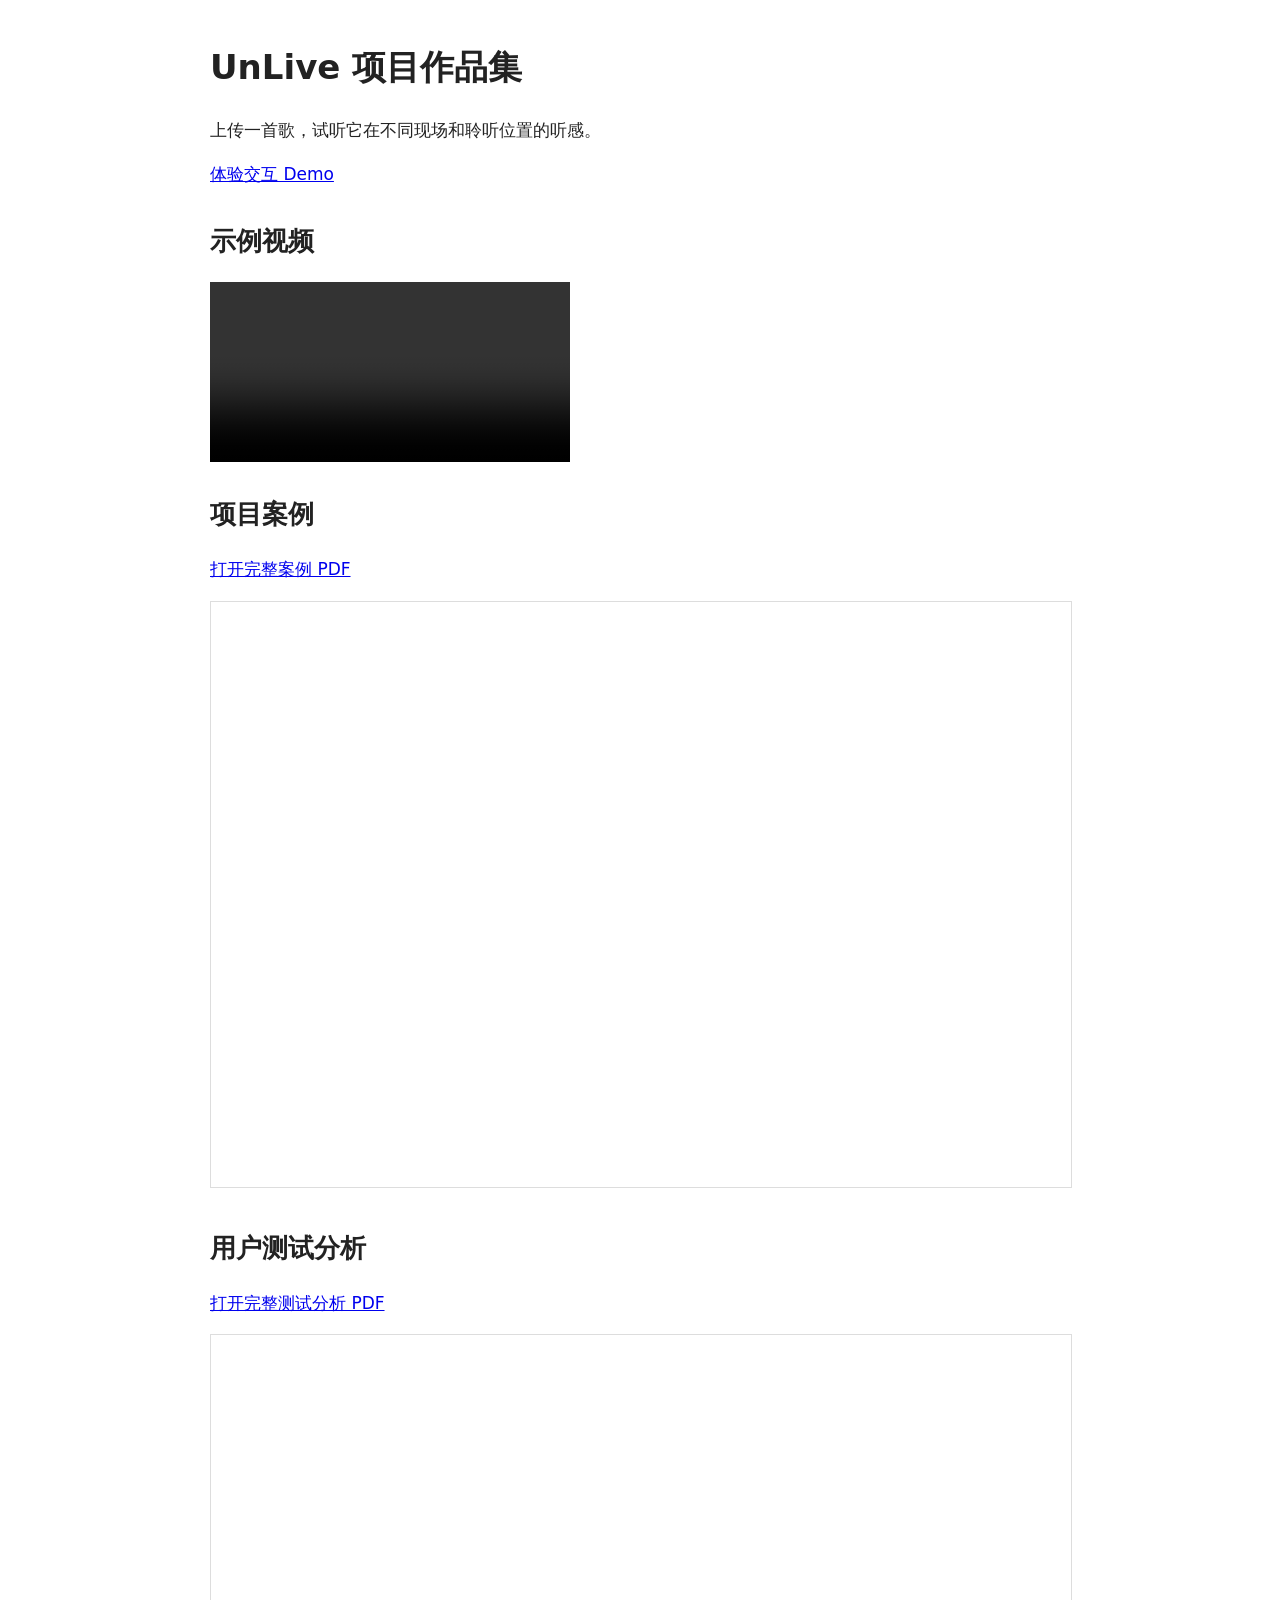
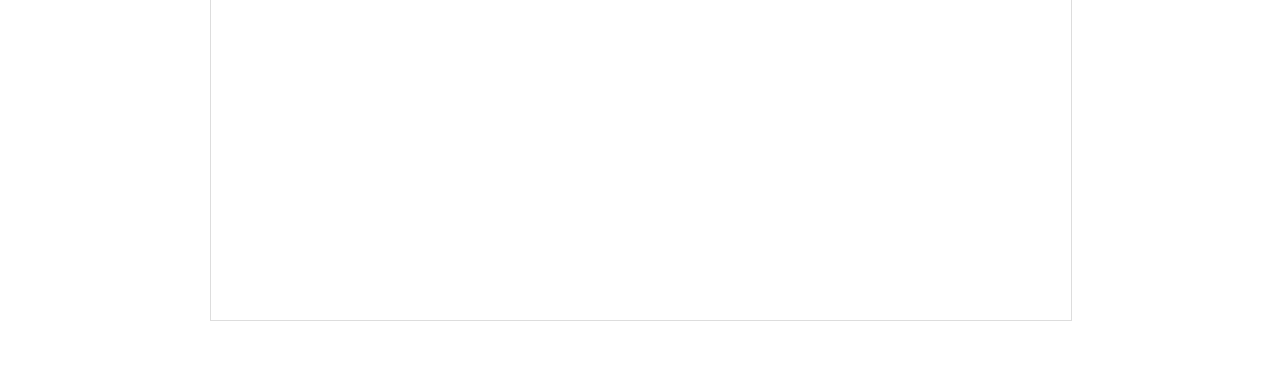
==== portfolio.html @ f7dc8a76 "Add initial portfolio.html for UnLive project" ====
<!doctype html>
<html lang="zh-CN">
<meta charset="utf-8">
<meta name="viewport" content="width=device-width, initial-scale=1">
<title>UnLive 项目作品集</title>
<style>
  body { margin: 40px auto; max-width: 860px; padding: 0 20px;
         font: 17px/1.6 system-ui, sans-serif; color: #222; }
  section { margin: 32px 0; }
  video { display: block; width: 100%; max-width: 360px; max-height: 70vh; }
  iframe { width: 100%; height: 65vh; border: 1px solid #ddd; }
</style>

<h1>UnLive 项目作品集</h1>
<p>上传一首歌，试听它在不同现场和聆听位置的听感。</p>
<p><a href="./">体验交互 Demo</a></p>

<section>
  <h2>示例视频</h2>
  <video src="unlive_demo.mp4" controls playsinline preload="metadata"></video>
</section>

<section>
  <h2>项目案例</h2>
  <p><a href="unlive_case_.pdf">打开完整案例 PDF</a></p>
  <iframe src="unlive_case_.pdf" title="UnLive 项目案例" loading="lazy"></iframe>
</section>

<section>
  <h2>用户测试分析</h2>
  <p><a href="unlive_test.pdf">打开完整测试分析 PDF</a></p>
  <iframe src="unlive_test.pdf" title="UnLive 用户测试分析" loading="lazy"></iframe>
</section>
</html>
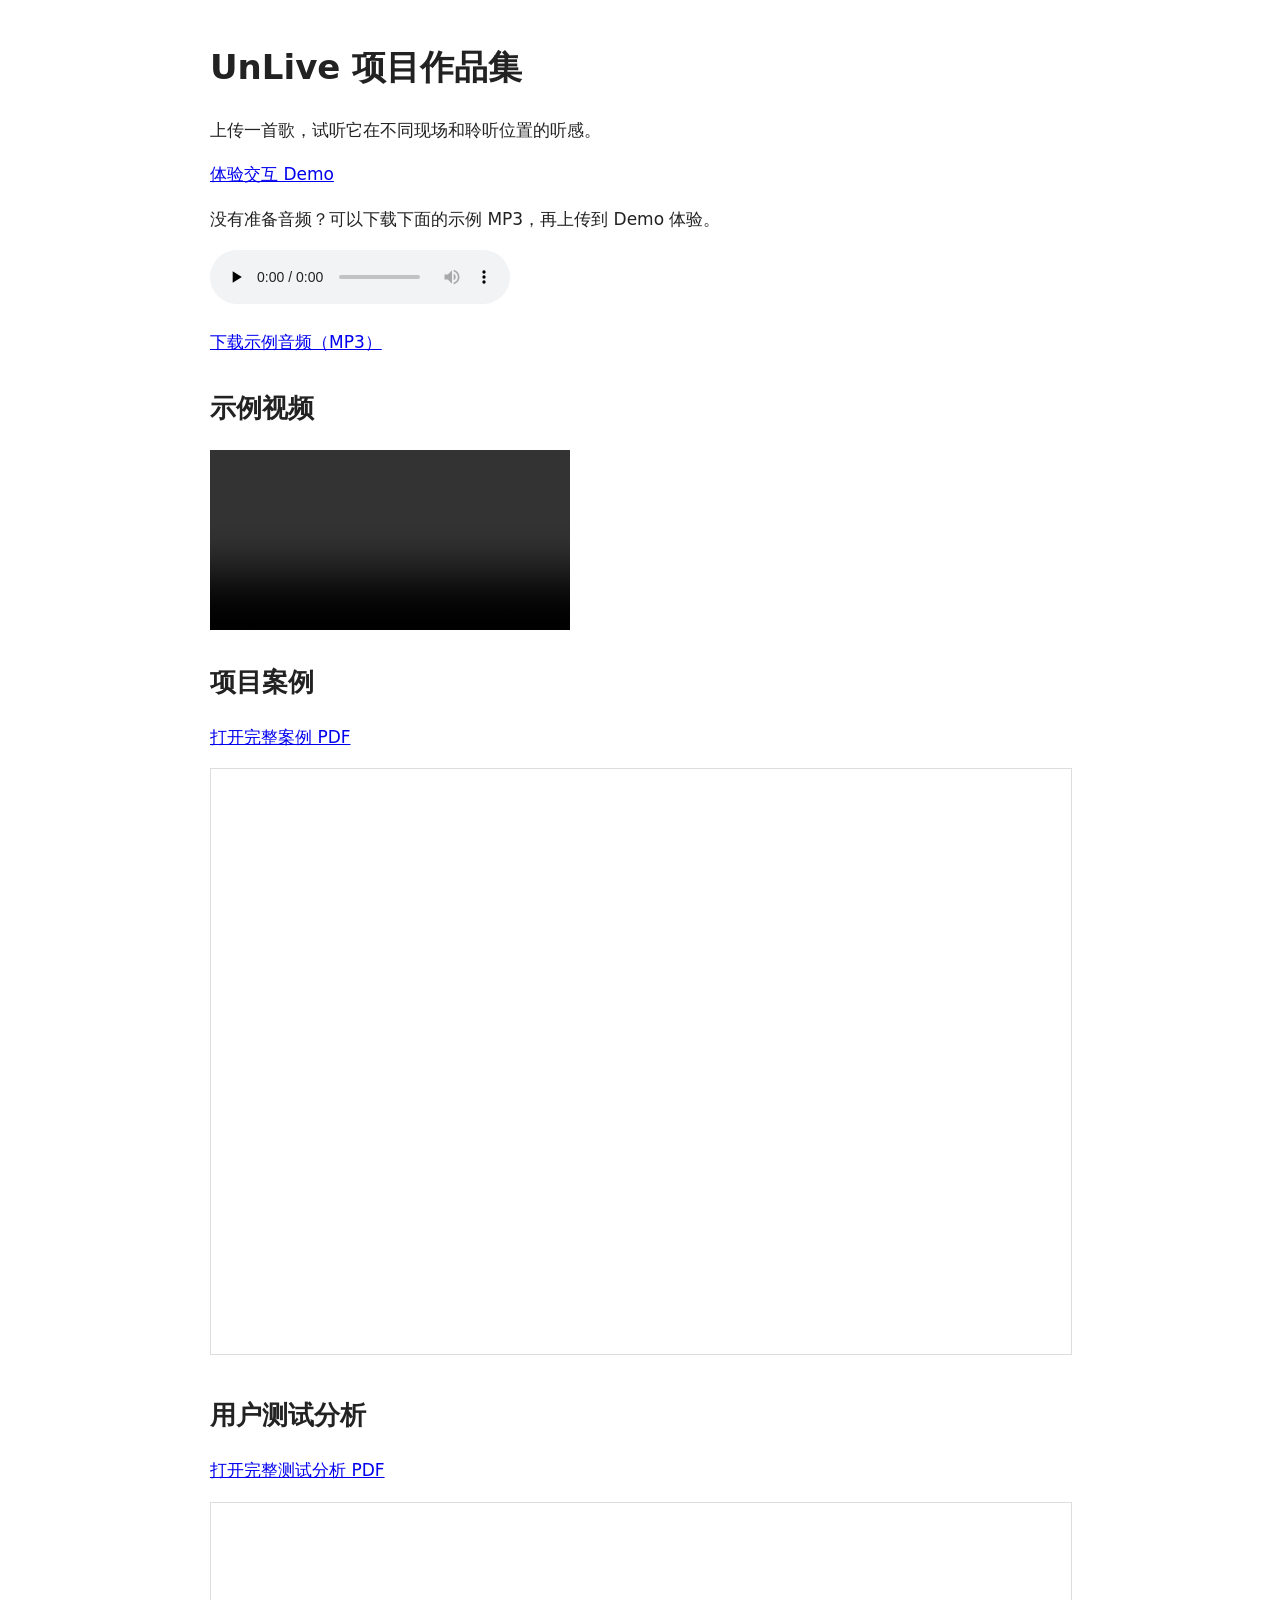
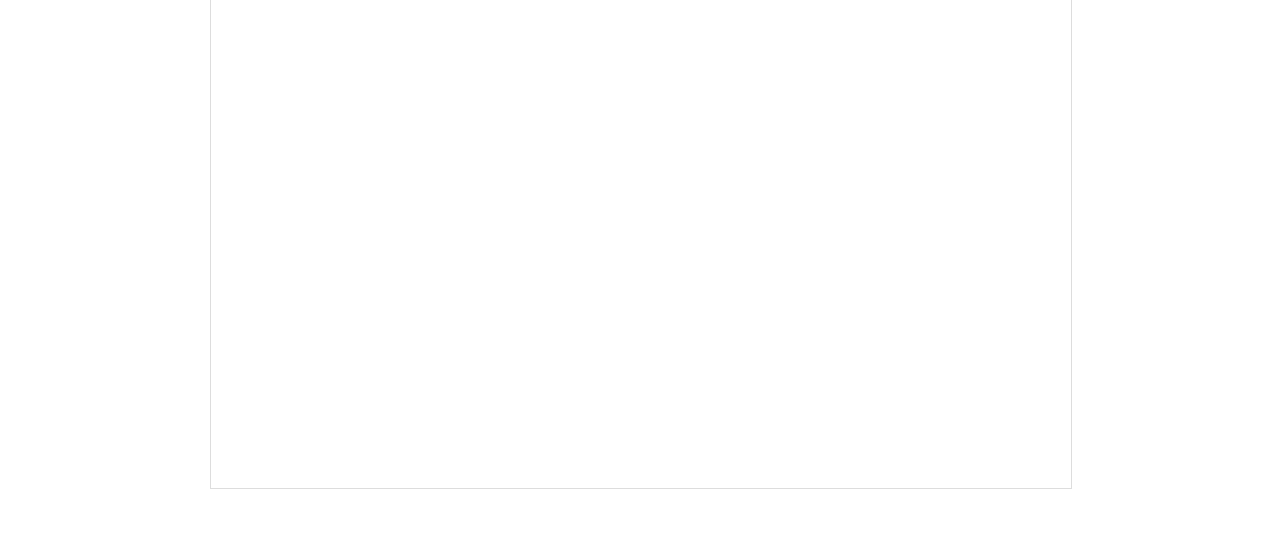
==== commit f1f63abd: "Add audio sample and download link to portfolio Added audio sample and download link for demo experi" ====
--- a/portfolio.html
+++ b/portfolio.html
@@ -14,6 +14,9 @@
 <h1>UnLive 项目作品集</h1>
 <p>上传一首歌，试听它在不同现场和聆听位置的听感。</p>
 <p><a href="./">体验交互 Demo</a></p>
+<p>没有准备音频？可以下载下面的示例 MP3，再上传到 Demo 体验。</p>
+<audio controls preload="none" src="unlive_sample.mp3"></audio>
+<p><a href="unlive_sample.mp3" download>下载示例音频（MP3）</a></p>
 
 <section>
   <h2>示例视频</h2>
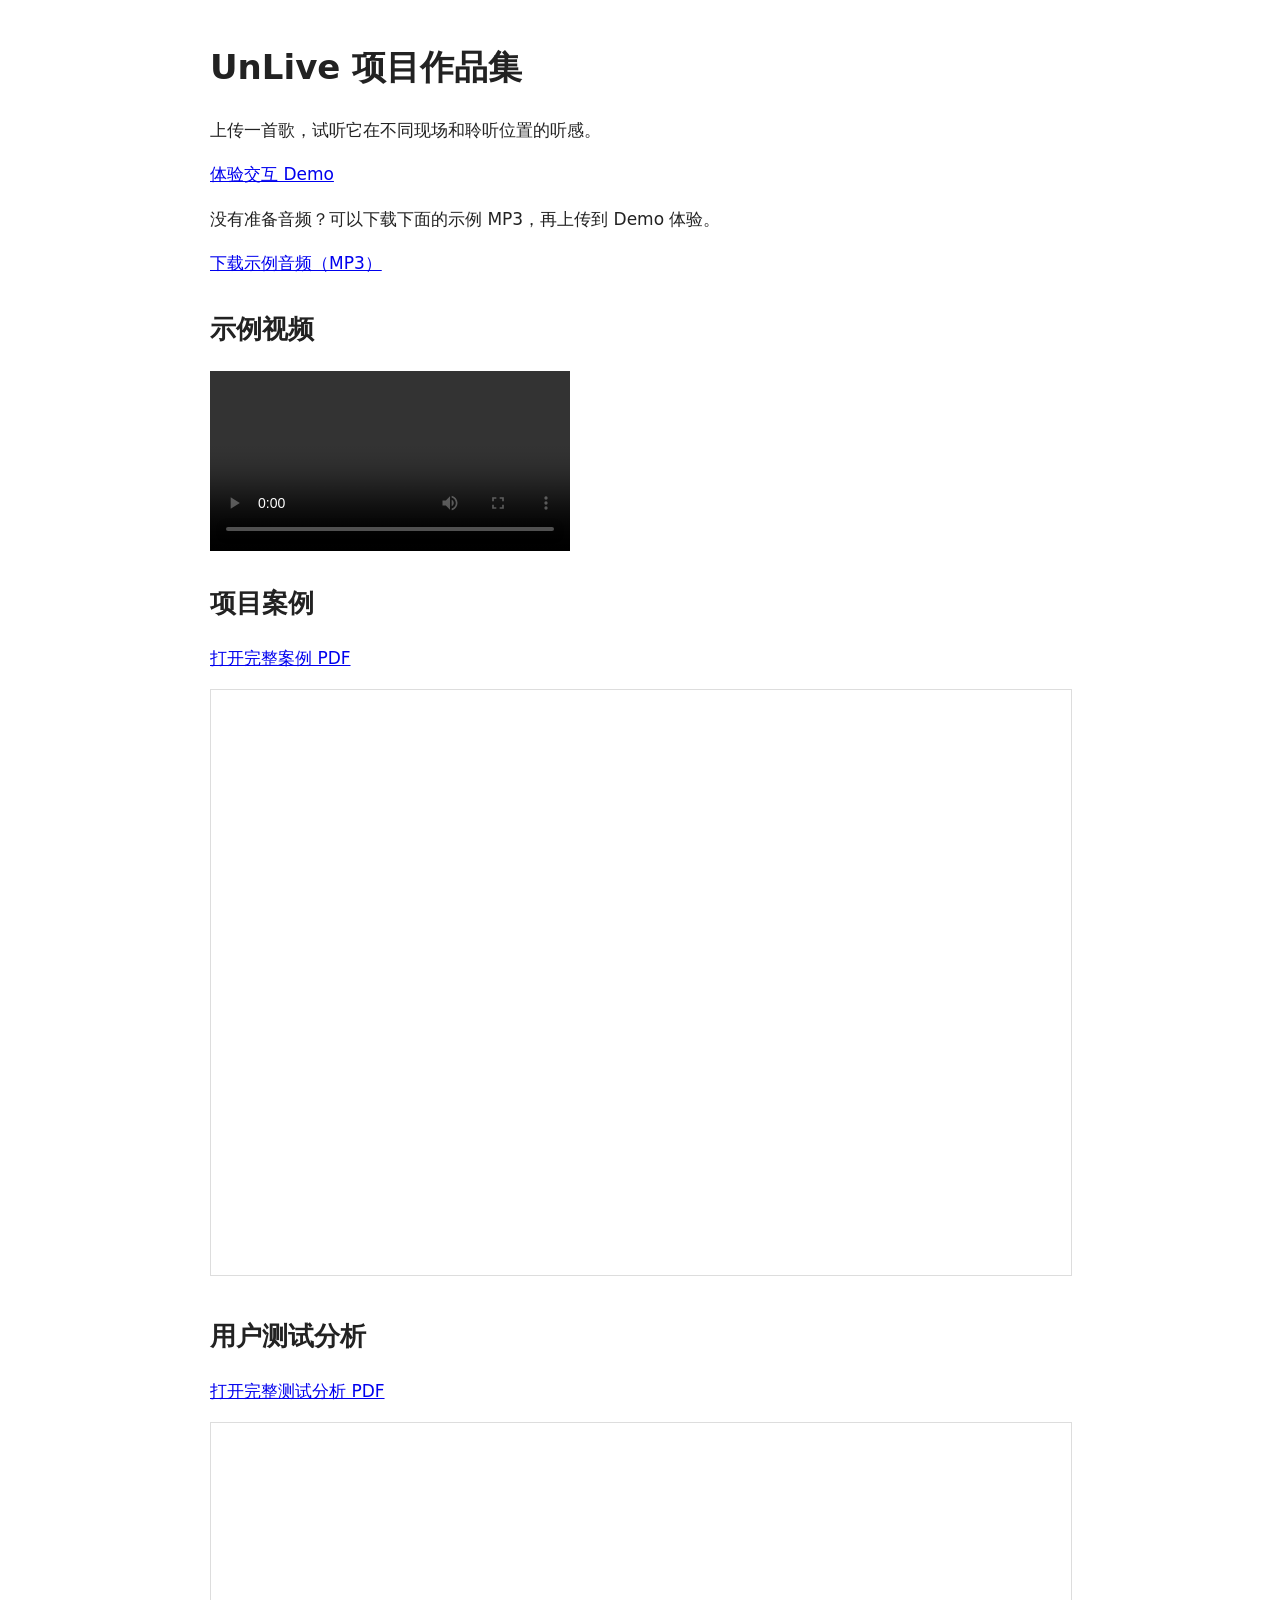
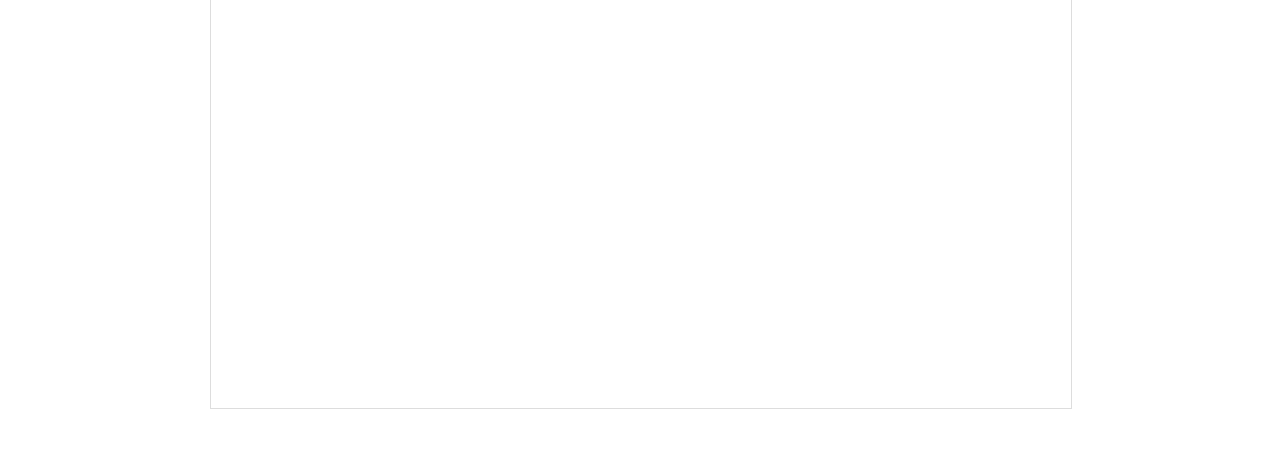
==== commit 6255b2d1: "Remove audio controls from sample audio element Removed audio controls for the sample audio element." ====
--- a/portfolio.html
+++ b/portfolio.html
@@ -15,7 +15,6 @@
 <p>上传一首歌，试听它在不同现场和聆听位置的听感。</p>
 <p><a href="./">体验交互 Demo</a></p>
 <p>没有准备音频？可以下载下面的示例 MP3，再上传到 Demo 体验。</p>
-<audio controls preload="none" src="unlive_sample.mp3"></audio>
 <p><a href="unlive_sample.mp3" download>下载示例音频（MP3）</a></p>
 
 <section>
